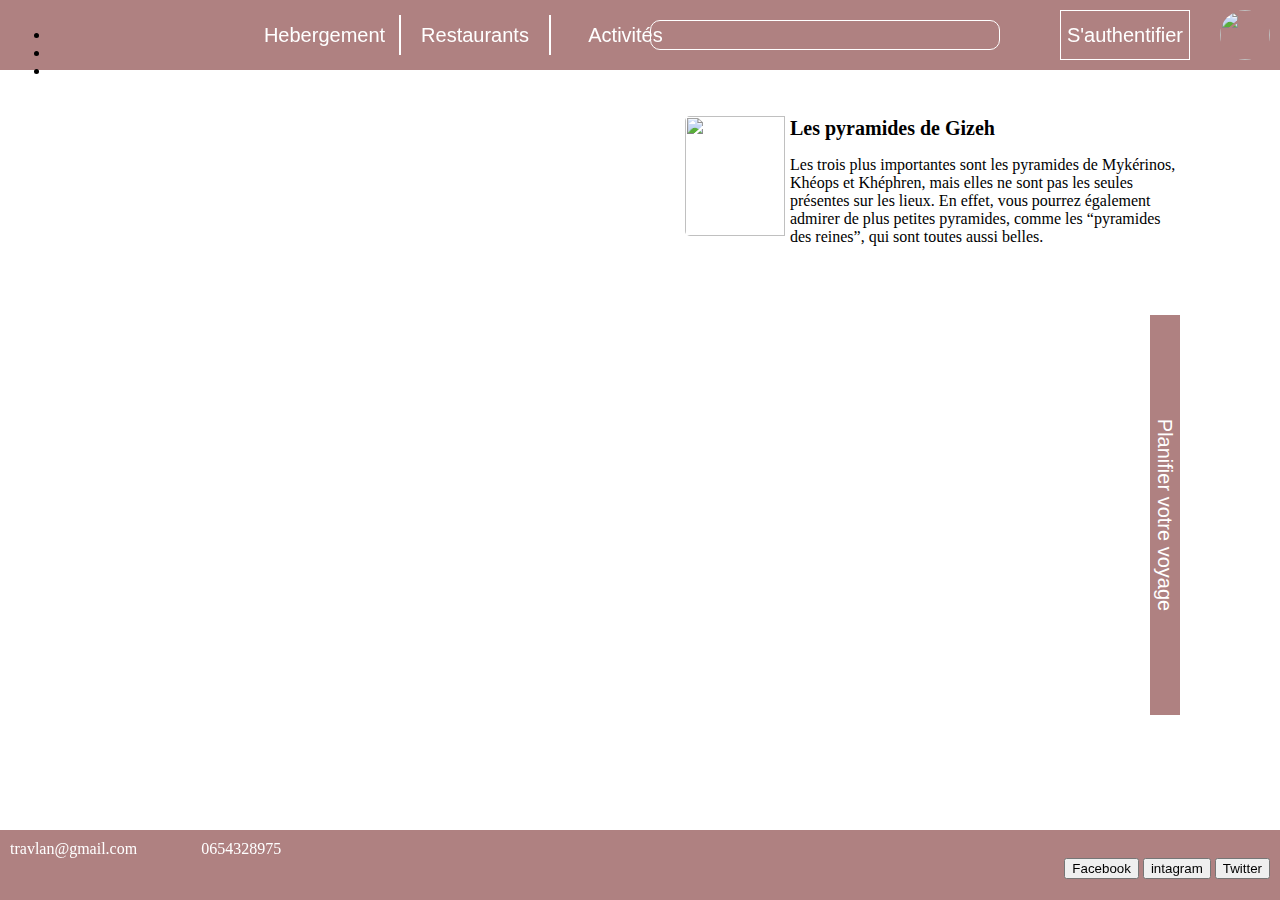
==== Travlan.html @ 3b099ca9 "Add files via upload" ====
<html> 

 <head>
    <title>
       Travlan
    </title>
    <link rel="stylesheet" href="Travlan.css">



 </head>
 <body>
    <header> 
        <a href="" id ='Logo'></a>
        <form>
        <input type = 'text' id = "searchBar"> 
      <img src="img/Anonym.jpg" id="Anonym">
       <div id="user_dpmenu"> 
        <h3> PERSONNE <span>Un test</span></h3>
        <ul id="DP">
        <li> <img src="img/MyP.png" class="Dp_img"><a href=""> Mon Profil </a> </li>
        <li> <img src="img/edit.png" class="Dp_img"><a href=""> Modifier Profil </a> </li>
        <li> <img src="img/help.png" class="Dp_img"><a href=""> Aide </a> </li>
        <li> <img src="img/logout.png" class="Dp_img"><a href=""> Se deconnecter </a> </li>
        </ul>
       </div>
        <input type = 'submit' value = "S'authentifier" id="Authentification" >
        </form>
       <ul id="Consultation_list">
         <form>
         <li><input type="submit" id="Hebergement" value="Hebergement"></li>
         <li><input type="submit" id="Restaurant" value="Restaurants"></li>
         <li><input type="submit" id="Activites" value="Activités"></li>
      </form>
        </ul>

    </header>
    <main>
       <div id="container">

        <div id="a1"><p> <img src="img/pyra.png" id="pyra">
          <h2>Les pyramides de Gizeh</h2>
            Les trois plus importantes sont les pyramides de Mykérinos, Khéops et Khéphren, mais elles ne sont pas les seules présentes sur les lieux. En effet, vous pourrez également admirer de plus petites pyramides, comme les “pyramides des reines”, qui sont toutes aussi belles. </p>
         </div> 




        
         <form>
        <input type = 'submit' id = "Reservation" value="Planifier votre voyage">
    </form>
    </main>


    <footer>
    <a href='travlan@gmail.com'>travlan@gmail.com</a>
    <span>0654328975</span>
    <div id=Rx_sociaux>
    <input type = 'submit' id = "Facebook" value="Facebook">
    <input type = 'submit' id = "Instagram" value="intagram">
    <input type = 'Submit' id = "Twitter" value="Twitter">
</div>
      
    </footer>

<script type="text/javascript" src="Travlan.js"></script>
 </body>






</html>
---- Travlan.css ----
body{
 background-image: url("Pics/Background/Egypt.jpg");
 background-repeat: no-repeat;
 background-size: cover;
}

header {
    background-color: rgba(95, 3, 3, 0.5);
    height: 50px;
    width: 100%;
    padding: 10px;
    position: fixed;
    top: 0;
    left: 0;
  }

  footer {
   background-color: rgba(95, 3, 3, 0.5);
    height: 50px;
    width: 100%;
    padding: 10px;
    bottom: 0;
    left: 0;
   position: fixed;
  }
  

#DP {
    list-style: none;
    margin-top: -3px;
    padding: 0;
  }

  
  #searchBar{
    position: absolute;
    right: 300px;
    top: 20px;
    width: 350px;
    height: 30px;
    background-color: transparent;
    border: 1px solid white;
    color: white;
   font-size: 18px;
   outline: none;
   border-radius: 10px;

  }



  #Logo{
    display: inline-block;
    width: 200px;
    height: 70px;
    margin-top: -17px;
    background-image: url(Pics/UI/Logo.png);
    background-size: cover;
    position: absolute;
  }

#Anonym {
width: 50px; 
height: 50px;
border-radius: 50px;
float: right;
margin-right: 20px;
}

#user_dpmenu{
  background-color: white;
  width: 200px;
  height: 260px;
  float: right;
  position: absolute;
  top: 60px;
  right: 40px;
  border-radius: 10px;
}


.before{
 display: none;
}

.after{
 display: all;
}

h3{
  color: grey;
  font-size: 20px;
  text-align: center;
  border-bottom: 1px solid lightgrey;
  padding-bottom: 5px;
  width: 200px;
}

span{
  display: inline-block;
  color:  lightgrey;
  text-align: center;
  width: 200px;
}

#DP {
  align-content: center;
  list-style: none;
}

#DP > li{
  display: inline-block;
  width: 180px;
  padding : 10px;
  border-bottom: 1px solid lightgrey;

}

.Dp_img {
  float: left;
  width: 20px;
  height: 20px;
  padding-right: 5px;
}

a
{text-decoration: none;
color: black;}

#DP > li:hover{
 background-color: lightyellow;
}

#DP > li>a:hover{
 color: hotpink;
 text-decoration: underline;
}

#Authentification {
     position: absolute;
     right: 110px;
     font-size: 20px;
     background-color: transparent;
     color: white;
    
     border: 1px solid white;
     height: 50px;
}

footer > a, footer > span{
  color:  white;
}

#Rx_sociaux {
  position: absolute;
  right: 30px;
}

#Reservation {
 position: absolute;
 top: 400px;
 right: -185px;
 transform: rotate(90deg);
 width: 400px;
 background-color: white;
 height: 30px;
 background-color: rgba(95, 3, 3, 0.5);
 color:  white;
 font-size: 20px;
 border:  transparent;
}

#container {
  background-color: white;
  position: absolute;
  top: 100px;
  right: 100px;
  border-radius: 20px;
  width: 500px;
  height: 600px;
}

#pyra{
  width: 100px;
  height: 120px;
  border-radius: 5px;
  float: right;
  margin-left: 5px;
  padding-right: 5px;
}

h2 {
  float: left;
  margin-right: 180px;
  font-size: 20px;
}

p{
  float: left;
}

#hebergement{ 
left:  250px;
border-left: transparent;
border-right: 1px solid white;
 } 

#Restaurant{
left:  400px;
border-left: 1px solid white;
border-right: 1px solid white;
}

#Activites {
left:  550px;
border-left: 1px solid white;
border-right: transparent;
}

#hebergement,#Restaurant,#Activites{
position: absolute;
background-color: transparent;
outline: none;
border-bottom: transparent;
border-top: transparent;
width: 150px;
height: 40px;
position: absolute;
top: 15px;
color: white;
font-size: 20px;
}
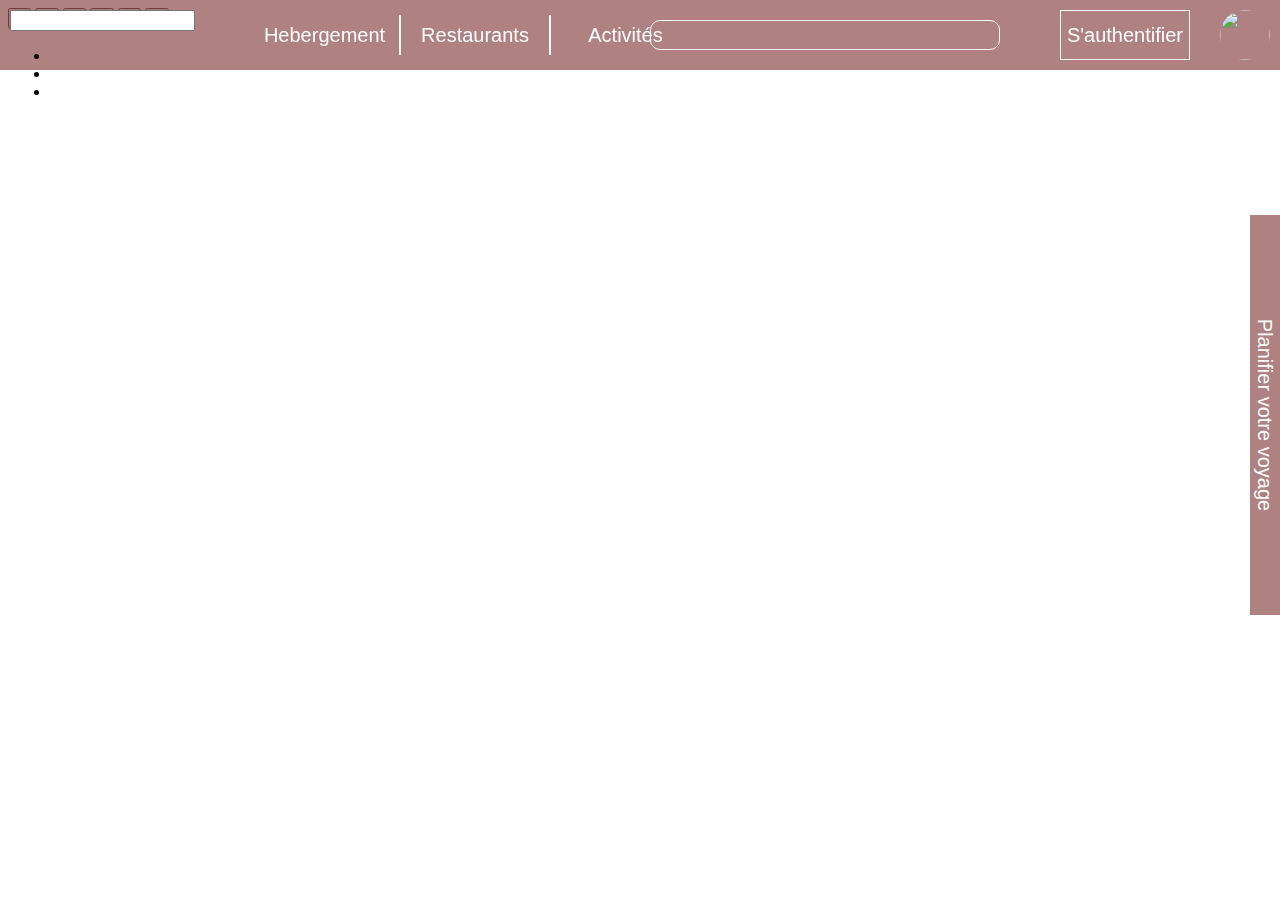
==== commit a1903bc2: "Update Travlan.html" ====
--- a/Travlan.html
+++ b/Travlan.html
@@ -6,15 +6,17 @@
     </title>
     <link rel="stylesheet" href="Travlan.css">
 
-
+   
 
  </head>
  <body>
-    <header> 
+    <header id="my-header"> 
         <a href="" id ='Logo'></a>
         <form>
-        <input type = 'text' id = "searchBar"> 
+      <input type = 'text' id = "searchBar">
+      <input type = 'text' id = "RsearchBar">
       <img src="img/Anonym.jpg" id="Anonym">
+      <a href="" id ='Sbutton'></a>
        <div id="user_dpmenu"> 
         <h3> PERSONNE <span>Un test</span></h3>
         <ul id="DP">
@@ -25,6 +27,8 @@
         </ul>
        </div>
         <input type = 'submit' value = "S'authentifier" id="Authentification" >
+        <a href="" id ='AuthButton'></a>
+        <a href="" id ='Options'></a>
         </form>
        <ul id="Consultation_list">
          <form>
@@ -36,13 +40,25 @@
 
     </header>
     <main>
-       <div id="container">
+       
+         
+         <div class="slider-container">
+            <div id="image1" class="slider-image"></div>
+            <div id="image2" class="slider-image"></div>
+            <div id="image3" class="slider-image"></div>
+            <div id="image4" class="slider-image"></div>
+            <div id="image5" class="slider-image"></div>
+            <div id="image5" class="slider-image"></div>
+            <div class="slider-nav">
 
-        <div id="a1"><p> <img src="img/pyra.png" id="pyra">
-          <h2>Les pyramides de Gizeh</h2>
-            Les trois plus importantes sont les pyramides de Mykérinos, Khéops et Khéphren, mais elles ne sont pas les seules présentes sur les lieux. En effet, vous pourrez également admirer de plus petites pyramides, comme les “pyramides des reines”, qui sont toutes aussi belles. </p>
-         </div> 
-
+              <button class="Bg-button" onclick="showImage(1)">1</button>
+              <button class="Bg-button" onclick="showImage(2)">2</button>
+              <button class="Bg-button" onclick="showImage(3)">3</button>
+              <button class="Bg-button" onclick="showImage(4)">4</button>
+              <button class="Bg-button" onclick="showImage(5)">5</button>
+              <button class="Bg-button" onclick="showImage(6)">6</button>
+            </div>
+          </div>
 
 
 
@@ -52,18 +68,6 @@
     </form>
     </main>
 
-
-    <footer>
-    <a href='travlan@gmail.com'>travlan@gmail.com</a>
-    <span>0654328975</span>
-    <div id=Rx_sociaux>
-    <input type = 'submit' id = "Facebook" value="Facebook">
-    <input type = 'submit' id = "Instagram" value="intagram">
-    <input type = 'Submit' id = "Twitter" value="Twitter">
-</div>
-      
-    </footer>
-
 <script type="text/javascript" src="Travlan.js"></script>
  </body>
 
@@ -72,4 +76,4 @@
 
 
 
-</html>+</html>
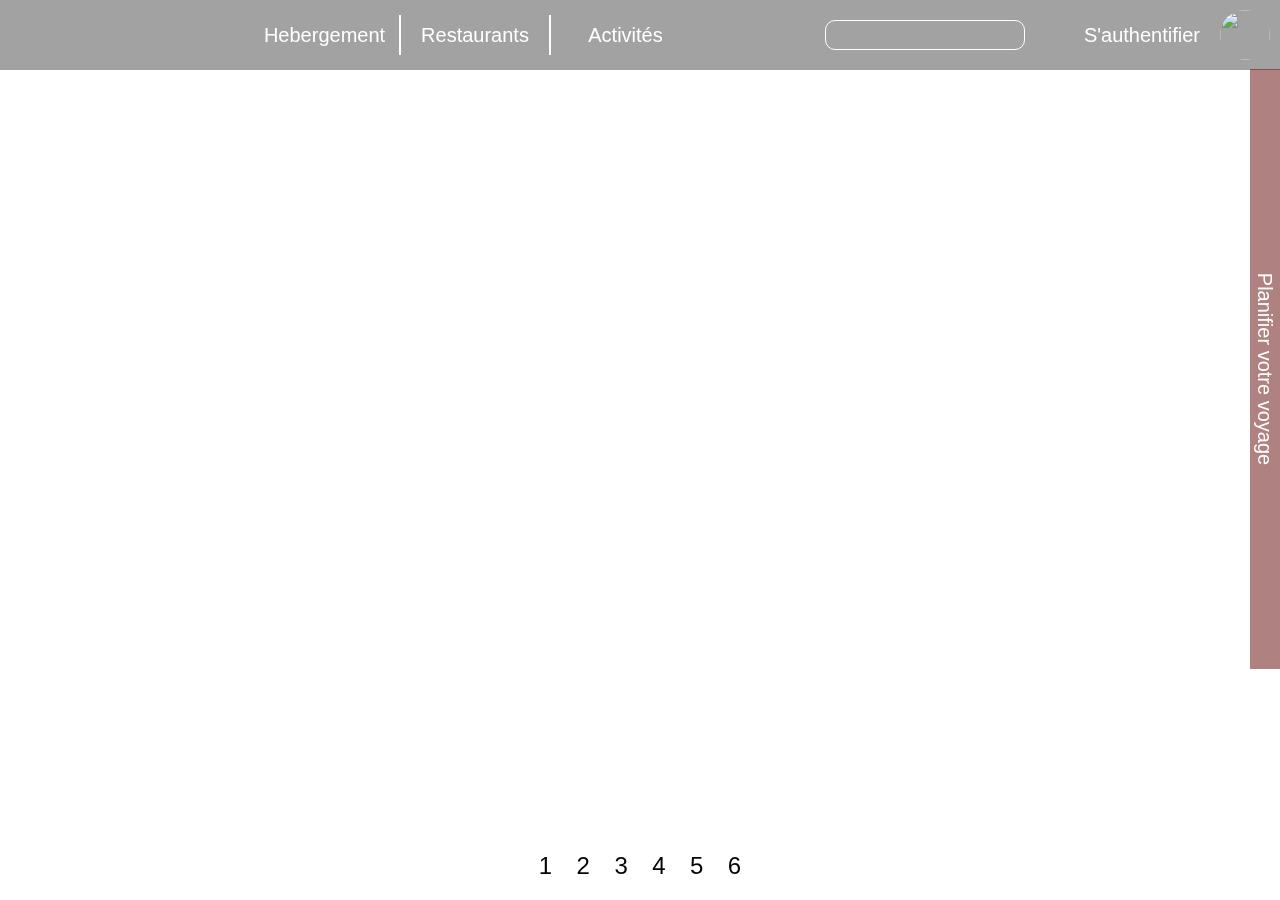
==== commit a09291e3: "connexion et inscription" ====
--- a/Travlan.html
+++ b/Travlan.html
@@ -18,7 +18,7 @@
       <img src="img/Anonym.jpg" id="Anonym">
       <a href="" id ='Sbutton'></a>
        <div id="user_dpmenu"> 
-        <h3> PERSONNE <span>Un test</span></h3>
+        <h3> PERSONNE <span class="test">Un test</span></h3>
         <ul id="DP">
         <li> <img src="img/MyP.png" class="Dp_img"><a href=""> Mon Profil </a> </li>
         <li> <img src="img/edit.png" class="Dp_img"><a href=""> Modifier Profil </a> </li>
@@ -68,6 +68,86 @@
     </form>
     </main>
 
+
+
+
+    <div class="login-wrapper">
+      <span class="icon-close">
+         <ion-icon name="close"></ion-icon>
+      </span>
+
+      <div class="box login">
+         <h2>Se connecter</h2>
+         <form action="#"> 
+            <div class="input-box">
+               <span class="logico">
+                  <ion-icon name="mail"></ion-icon>
+               </span>
+               <input type="email" required>
+               <label>Email</label>
+            </div>
+            <div class="input-box">
+               <span class="logico">
+                  <ion-icon name="lock-closed"></ion-icon>
+               </span>
+               <input type="password" required>
+               <label>Mot de passe</label>
+            </div>
+            <div class="remember-forgot">
+               <label><input type="checkbox">Retenir le mot de passe</label>
+               <a href="#">Mot de passe oublié?</a>
+            </div>
+            <button type="submit" class="btn">Se connecter</button>
+            <div class="login-register">
+               <p>Vous n’avez pas de compte ?
+                  <a href="#" class="register-link">Inscrivez-vous</a>
+               </p>
+               
+            </div>
+         </form>
+      </div>
+
+
+      <div class="box register">
+         <h2>S'inscrire</h2>
+         <form action="#"> 
+            <div class="input-box">
+               <span class="logico">
+                  <ion-icon name="person"></ion-icon>
+               </span>
+               <input type="text" required>
+               <label>Nom d'utilisateur</label>
+            </div>
+            <div class="input-box">
+               <span class="logico">
+                  <ion-icon name="mail"></ion-icon>
+               </span>
+               <input type="email" required>
+               <label>Email</label>
+            </div>
+            <div class="input-box">
+               <span class="logico">
+                  <ion-icon name="lock-closed"></ion-icon>
+               </span>
+               <input type="password" required>
+               <label>Mot de passe</label>
+            </div>
+            <div class="remember-forgot">
+            </div>
+            <button type="submit" class="btn">S'inscrire</button>
+            <div class="login-register">
+               <p>Vous avez déjà un compte ?
+                  <a href="#" class="login-link">Connectez-vous</a>
+               </p>
+               
+            </div>
+         </form>
+      </div>
+    </div>
+
+
+<script type="module" src="https://unpkg.com/ionicons@7.1.0/dist/ionicons/ionicons.esm.js"></script>
+<script nomodule src="https://unpkg.com/ionicons@7.1.0/dist/ionicons/ionicons.js"></script>
 <script type="text/javascript" src="Travlan.js"></script>
  </body>
 
--- a/Travlan.css
+++ b/Travlan.css
@@ -1,12 +1,14 @@
 
-body{
- background-image: url("Pics/Background/Egypt.jpg");
- background-repeat: no-repeat;
- background-size: cover;
-}
+* {
+  margin: 0;
+  padding: 0;
+  font-family: 'Poppins', sans-serif;
+}
+
+
 
 header {
-    background-color: rgba(95, 3, 3, 0.5);
+    background-color: rgba(70, 70, 70, 0.5);
     height: 50px;
     width: 100%;
     padding: 10px;
@@ -14,30 +16,21 @@
     top: 0;
     left: 0;
   }
-
-  footer {
-   background-color: rgba(95, 3, 3, 0.5);
-    height: 50px;
-    width: 100%;
-    padding: 10px;
-    bottom: 0;
-    left: 0;
-   position: fixed;
-  }
   
 
 #DP {
     list-style: none;
     margin-top: -3px;
     padding: 0;
+    
   }
 
   
   #searchBar{
     position: absolute;
-    right: 300px;
+    right: 275px;
     top: 20px;
-    width: 350px;
+    width: 200px;
     height: 30px;
     background-color: transparent;
     border: 1px solid white;
@@ -48,21 +41,70 @@
 
   }
 
+  #RsearchBar{
+    position: absolute;
+    right: 100px;
+    top: 50px;
+    width: 200px;
+    height: 30px;
+    background-color:seashell;
+    border: 1px solid rgb(7, 0, 0);
+    color: rgb(0, 0, 0);
+   font-size: 18px;
+   outline: none;
+   border-radius: 10px;
+   display: none;
+
+  }
+
 
 
   #Logo{
     display: inline-block;
-    width: 200px;
-    height: 70px;
-    margin-top: -17px;
+    width:  215px;
+    height: 45px;
+    margin-top: 0px;
     background-image: url(Pics/UI/Logo.png);
     background-size: cover;
     position: absolute;
   }
 
+  #Sbutton{
+    display: inline-block;
+    width: 40px;
+    height: 50px;
+    float: right;
+    background-image: url(Pics/UI/Sbutton.png);
+    background-size: cover;
+    margin-right: 20px;
+    margin-top: 5px;
+    display: none;
+  }
+
+  #AuthButton{
+    display: inline-block;
+    width: 40px;
+    height: 50px;
+    float: right;
+    background-image: url(Pics/UI/AuthButton.png);
+    background-size: cover;
+    margin-right: 20px;
+    display: none;
+  }
+
+  #Options{
+    display: inline-block;
+    width: 40px;
+    height: 50px;
+    float: right;
+    background-image: url(Pics/UI/Options.png);
+    background-size: cover;
+    margin-right: 15px;
+    display: none;
+  }
+
 #Anonym {
 width: 50px; 
-height: 50px;
 border-radius: 50px;
 float: right;
 margin-right: 20px;
@@ -77,6 +119,7 @@
   top: 60px;
   right: 40px;
   border-radius: 10px;
+  z-index: 9999;
 }
 
 
@@ -97,7 +140,7 @@
   width: 200px;
 }
 
-span{
+.test{
   display: inline-block;
   color:  lightgrey;
   text-align: center;
@@ -111,10 +154,9 @@
 
 #DP > li{
   display: inline-block;
-  width: 180px;
+  width: 30%;
   padding : 10px;
   border-bottom: 1px solid lightgrey;
-
 }
 
 .Dp_img {
@@ -122,11 +164,9 @@
   width: 20px;
   height: 20px;
   padding-right: 5px;
-}
-
-a
-{text-decoration: none;
-color: black;}
+  
+}
+
 
 #DP > li:hover{
  background-color: lightyellow;
@@ -138,13 +178,12 @@
 }
 
 #Authentification {
-     position: absolute;
-     right: 110px;
+     float: right;
      font-size: 20px;
      background-color: transparent;
      color: white;
-    
-     border: 1px solid white;
+     margin-right: 20px;
+     border: none;
      height: 50px;
 }
 
@@ -159,10 +198,10 @@
 
 #Reservation {
  position: absolute;
- top: 400px;
- right: -185px;
+ top: 354px;
+ right: -285px;
  transform: rotate(90deg);
- width: 400px;
+ width: 600px;
  background-color: white;
  height: 30px;
  background-color: rgba(95, 3, 3, 0.5);
@@ -171,15 +210,6 @@
  border:  transparent;
 }
 
-#container {
-  background-color: white;
-  position: absolute;
-  top: 100px;
-  right: 100px;
-  border-radius: 20px;
-  width: 500px;
-  height: 600px;
-}
 
 #pyra{
   width: 100px;
@@ -190,15 +220,7 @@
   padding-right: 5px;
 }
 
-h2 {
-  float: left;
-  margin-right: 180px;
-  font-size: 20px;
-}
-
-p{
-  float: left;
-}
+
 
 #hebergement{ 
 left:  250px;
@@ -230,4 +252,295 @@
 top: 15px;
 color: white;
 font-size: 20px;
+}
+
+#hebergement:hover,#Restaurant:hover,#Activites:hover,#Authentification:hover{
+  background-color: #892b2852;
+  transition: background-color 0.5s ease-in-out;
+}
+
+@media screen and (max-width: 1150px) {
+  #searchBar {
+    display: none;
+  } 
+  #Sbutton {
+    display: block;
+  } 
+}
+
+
+.slider-container {
+  position: fixed;
+  z-index: -2;
+  top: 0;
+  left: 0;
+  width: 100%;
+  height: 100%;
+}
+
+.slider-image {
+  position: absolute;
+  top: 0;
+  left: 0;
+  width: 100%;
+  height: 100%;
+  background-size: cover;
+  background-position: center;
+  background-repeat: no-repeat;
+  opacity: 0;
+  transition: opacity 1s ease-in-out;
+}
+
+#image1 {
+  background-image: url('Pics/Background/Egypt.jpg');
+}
+
+#image2 {
+  background-image: url('Pics/Background/Japan.jpg');
+}
+
+#image3 {
+  background-image: url('Pics/Background/Ireland.jpg');
+}
+#image4 {
+  background-image: url('Pics/Background/USA.jpg');
+}
+#image5 {
+  background-image: url('Pics/Background/Brazil.jpg');
+}
+#image6 {
+  background-image: url('Pics/Background/Australia.jpg');
+}
+
+.slider-image.active {
+  opacity: 1;
+}
+
+.slider-nav {
+  position: absolute;
+  bottom: 20px;
+  left: 50%;
+  transform: translateX(-50%);
+}
+
+.Bg-button {
+  background: none;
+  border: none;
+  color: rgb(7, 3, 3);
+  font-size: 24px;
+  margin: 0 10px;
+  cursor: pointer;
+}
+
+@media screen and (max-width: 900px) {
+    
+  #Authentification{
+    display: none;
+  }
+  #AuthButton {
+    display: block;
+  } 
+}
+@media screen and (max-width: 700px) {
+    
+  #hebergement,#Restaurant,#Activites{
+    display: none;
+  }
+  #Options{
+    display: block;
+  } 
+}
+
+
+
+.login-wrapper{
+  position: absolute;
+  margin: auto;
+  top: 0;
+  right: 0;
+  bottom: 0;
+  left: 0;
+  width: 420px;
+  height: 500px;
+  background: transparent;
+  border: 2px solid rgba(255, 255, 255, .5);
+  border-radius: 20px;
+  backdrop-filter: blur(20px);
+  box-shadow: 0 0 30px rgba(0, 0, 0, .5);
+  display: flex;
+  justify-content: center;
+  align-items: center;
+  transition: transform .3s ease, height .2s ease;
+  transform: scale(0);
+  overflow: hidden;
+}
+
+.login-wrapper.hidden{
+  transform: scale(1);
+}
+
+
+.login-wrapper.active{
+  height: 520px;
+}
+
+
+
+.login-wrapper .box{
+  width: 100%;
+  padding: 40px;
+  box-sizing: border-box;
+}
+
+.login-wrapper .box.login{
+  transition: transform .18s ease;
+  transform: translateX(0);
+}
+
+.login-wrapper.active .box.login{
+  transition: none;
+  transform: translateX(-400px);
+}
+
+.login-wrapper .box.register{
+  position: absolute;
+  transition: none;
+  transform: translateX(450px);
+}
+
+.login-wrapper.active .box.register{
+  transition: transform .18s ease;
+  transform: translateX(0);
+}
+
+.login-wrapper .icon-close{
+  position: absolute;
+  top: 0;
+  right: 0;
+  width: 40px;
+  height: 40px;
+  background: #162938;
+  font-size: 2em;
+  color: #fff;
+  display: flex;
+  justify-content: center;
+  align-items: center;
+  border-bottom-left-radius: 20px;
+  border-top-right-radius: 20px;
+  cursor: pointer;
+  z-index: 1;
+}
+
+.box h2{
+  font-size: 2em;
+  color: #162938;
+  text-align: center;
+}
+
+
+.input-box{
+  position: relative;
+  width: 100%;
+  height: 50px;
+  border-bottom: 2px solid #162938;
+  margin: 30px 0;
+}
+
+.input-box label{
+  position: absolute;
+  top: 50%;
+  left: 5px;
+  transform: translateY(-50%);
+  font-size: 1em;
+  color: #162938;
+  font-weight: 500;
+  pointer-events: none;
+  transition: .5s;
+}
+
+.input-box input:focus~label,
+.input-box input:valid~label {
+  top: -5px;
+}
+
+.input-box input{
+  width: 100%;
+  height: 100%;
+  background: transparent;
+  border: none;
+  outline: none;
+  font-size: 1em;
+  color: #162938;
+  font-weight: 600;
+  padding: 0 35px 0 5px;
+}
+
+.input-box .logico{
+  position: absolute;
+  right: 2px;
+  font-size: 1.2em;
+  color: #162938;
+  bottom: 18px;
+}
+
+
+.remember-forgot{
+  font-size: .9em;
+  color: #162938;
+  font-weight: 500;
+  margin: 0px 0 15px;
+  display: flex;
+  justify-content: space-between;
+}
+
+.remember-forgot label input{
+  accent-color: #162938;
+  margin-right: 3px;
+}
+
+.remember-forgot a{
+  color: #162938;
+  font-weight: 600;
+  text-decoration: none;
+}
+
+.remember-forgot a:hover{
+  text-decoration: underline;
+}
+
+
+.btn{
+  width: 100%;
+  height: 45px;
+  margin: 15px 0px 15px;
+  background: #162938;
+  border: none;
+  outline: none;
+  border-radius: 6px;
+  cursor: pointer;
+  font-size: 1em;
+  color: #fff;
+  font-weight: 500;
+}
+
+
+.login-register{
+  font-size: .9em;
+  color: #162938;
+  text-align: center;
+  font-weight: 500;
+  margin: 25px 0 10px;
+}
+
+
+.login-register p a {
+  color: #162938;
+  text-decoration: none;
+  font-weight: 600;
+}
+
+
+
+.login-register p a:hover{
+  text-decoration: underline;
 }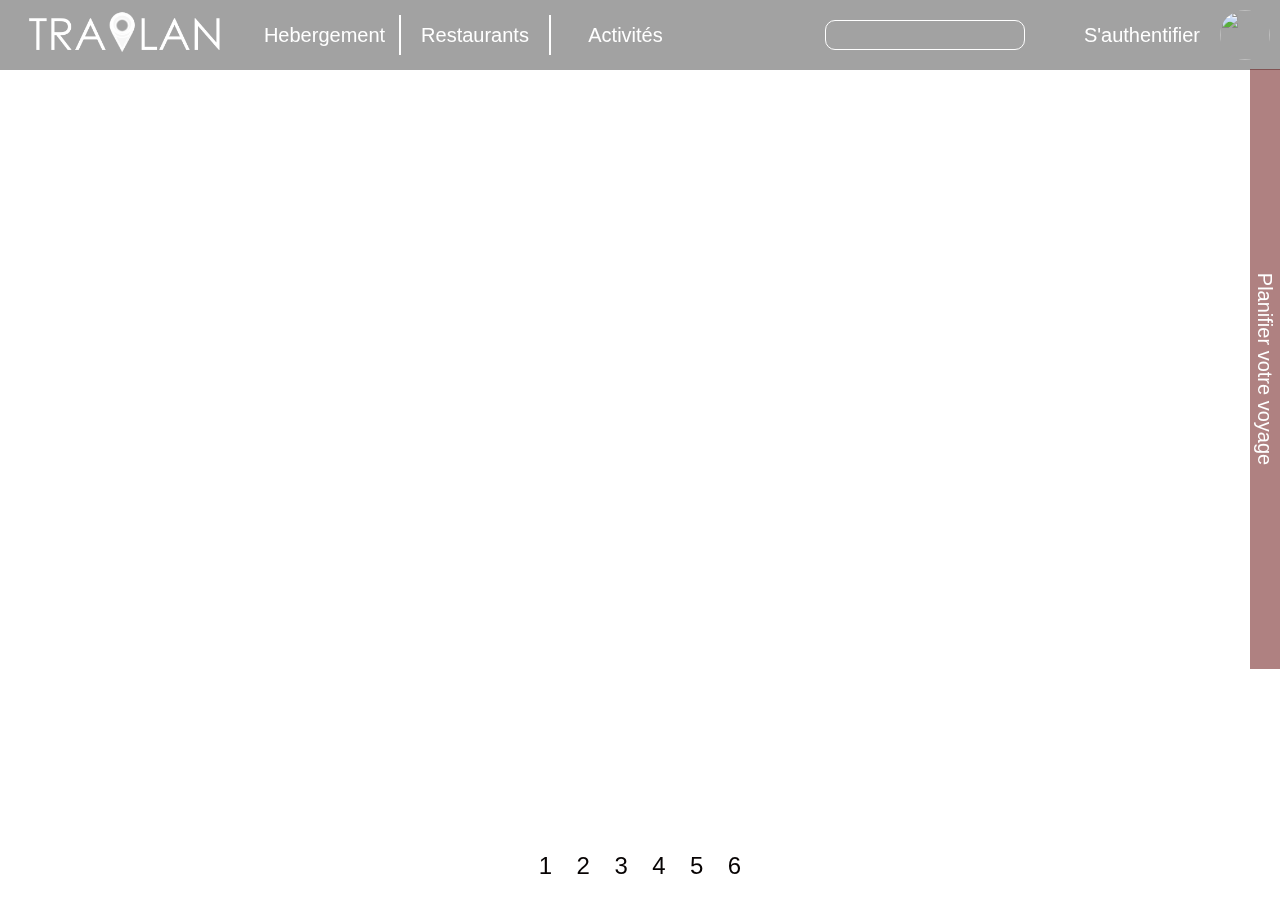
==== commit 6a5a9c16: "login checkbox correction" ====
--- a/Travlan.html
+++ b/Travlan.html
@@ -94,7 +94,7 @@
                <label>Mot de passe</label>
             </div>
             <div class="remember-forgot">
-               <label><input type="checkbox">Retenir le mot de passe</label>
+               <label><input type="checkbox" id="chkpwd">Retenir le mot de passe</label>
                <a href="#">Mot de passe oublié?</a>
             </div>
             <button type="submit" class="btn">Se connecter</button>
--- a/Travlan.css
+++ b/Travlan.css
@@ -362,7 +362,7 @@
   left: 0;
   width: 420px;
   height: 500px;
-  background: transparent;
+  background-color: rgba(255, 255, 255, 0.5);
   border: 2px solid rgba(255, 255, 255, .5);
   border-radius: 20px;
   backdrop-filter: blur(20px);
